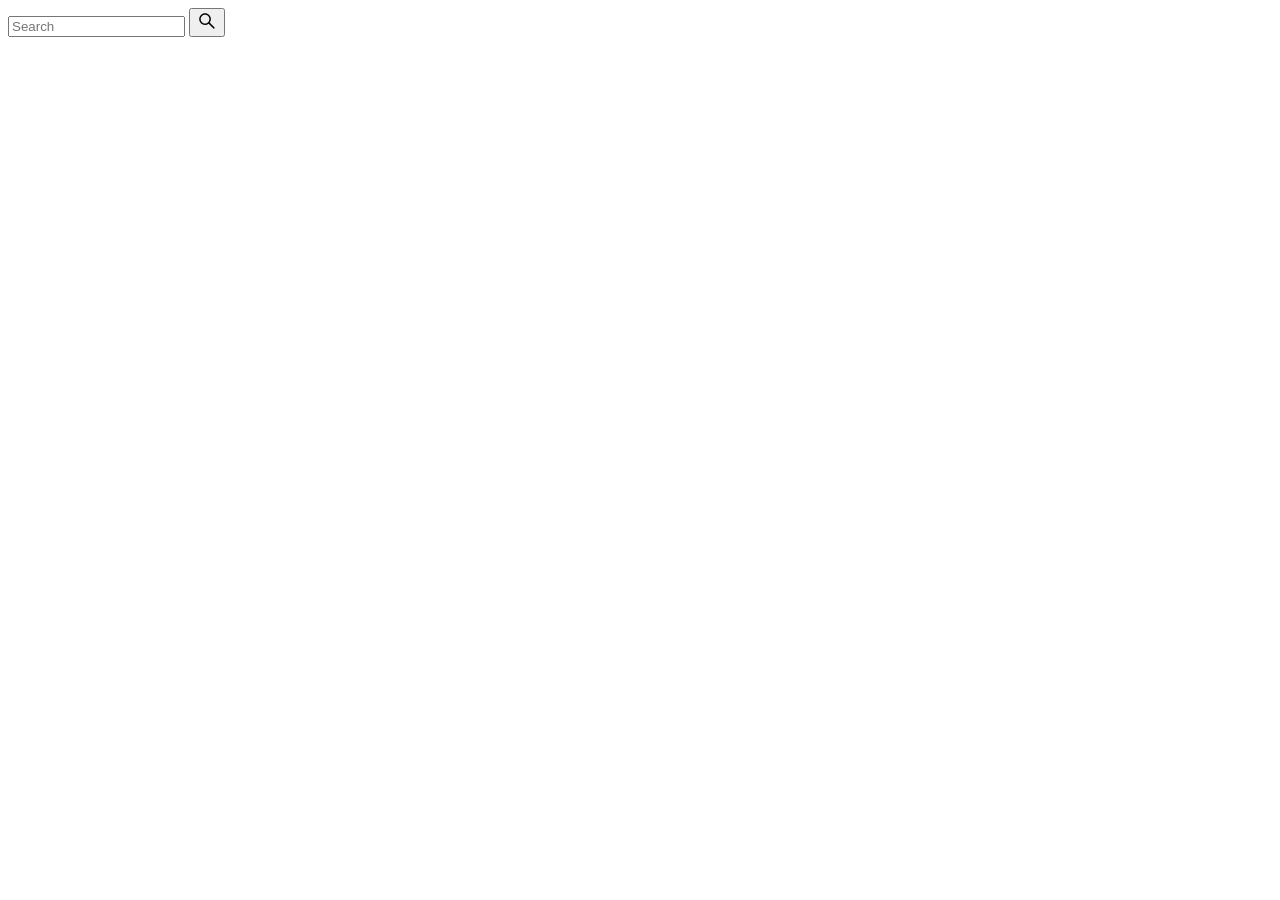
==== Weather_application/index.html @ cecdfcba "Add html page" ====
<!DOCTYPE html>
<html lang="en">

<head>
  <meta charset="UTF-8">
  <meta name="viewport" content="width=device-width, initial-scale=1.0">
  <title>Weather App</title>
  <link rel="preconnect" href="https://fonts.gstatic.com">
  <link href="https://fonts.googleapis.com/css2?family=Open+Sans&display=swap" rel="stylesheet">
  <link rel="stylesheet" href="./styles/style.css">
  <script src="./src/index.js" defer></script>
</head>

<body>
  <div class="container">
    <div class="search">
      <input type="text" class="search-bar" placeholder="Search">
      <button><svg stroke="currentColor" fill="currentColor" stroke-width="0" viewBox="0 0 1024 1024" height="1.5em"
          width="1.5em" xmlns="http://www.w3.org/2000/svg">
          <path
            d="M909.6 854.5L649.9 594.8C690.2 542.7 712 479 712 412c0-80.2-31.3-155.4-87.9-212.1-56.6-56.7-132-87.9-212.1-87.9s-155.5 31.3-212.1 87.9C143.2 256.5 112 331.8 112 412c0 80.1 31.3 155.5 87.9 212.1C256.5 680.8 331.8 712 412 712c67 0 130.6-21.8 182.7-62l259.7 259.6a8.2 8.2 0 0 0 11.6 0l43.6-43.5a8.2 8.2 0 0 0 0-11.6zM570.4 570.4C528 612.7 471.8 636 412 636s-116-23.3-158.4-65.6C211.3 528 188 471.8 188 412s23.3-116.1 65.6-158.4C296 211.3 352.2 188 412 188s116.1 23.2 158.4 65.6S636 352.2 636 412s-23.3 116.1-65.6 158.4z">
          </path>
        </svg></button>
    </div>
    <div class="weather display">
      <h2 class="city"></h2>
      <h1 class="temperature"></h1>
      <div class="flex">
        <img src="" alt="" class="icon" />
        <div class="description"></div>
      </div>
      <div class="humidity"></div>
      <div class="wind"></div>
    </div>
  </div>
</body>

</html>
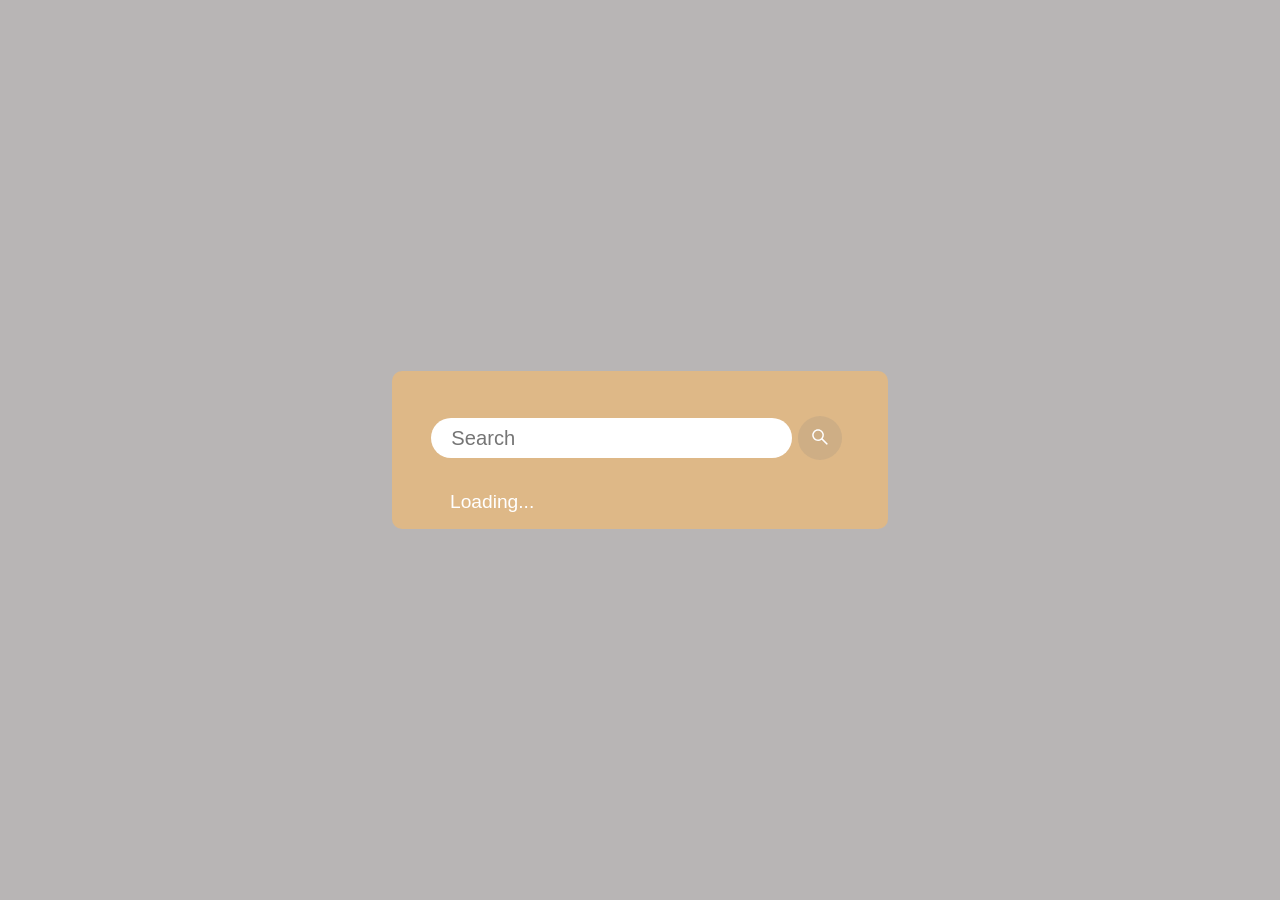
==== commit e82863f4: "Add CSS and Js files" ====
--- a/Weather_application/index.html
+++ b/Weather_application/index.html
@@ -8,9 +8,9 @@
   <link rel="preconnect" href="https://fonts.gstatic.com">
   <link href="https://fonts.googleapis.com/css2?family=Open+Sans&display=swap" rel="stylesheet">
   <link rel="stylesheet" href="./styles/style.css">
-  <script src="./src/index.js" defer></script>
-</head>
-
+  <script type='text/javascript' src='./src/config.js' defer></script>
+  <script type="text/javascript" src="./src/index.js" defer></script>
+  </head>
 <body>
   <div class="container">
     <div class="search">
--- a/Weather_application/styles/style.css
+++ b/Weather_application/styles/style.css
@@ -0,0 +1,86 @@
+body {
+  display: flex;
+  justify-content: center;
+  align-items: center;
+  height: 100vh;
+  margin: 0;
+  font-family: 'Open Sans', sans-serif;
+  background: rgb(184, 181, 181);
+  background-image: url('https://source.unsplash.com/1600x900/?landscape');
+  font-size: 120%;
+}
+
+.container {
+  background: burlywood;
+  color: rgb(16, 14, 146);
+  padding: 2em;
+  border-radius: 10px;
+  width: 100%;
+  max-width: 420px;
+  margin: 1em;
+}
+
+.search {
+  display: flex;
+  align-items: center;
+  justify-content: center;
+}
+
+button {
+  margin: 0.5em;
+  border-radius: 50%;
+  border: none;
+  height: 44px;
+  width: 44px;
+  outline: none;
+  background: #7c7c7c2b;
+  color: white;
+  cursor: pointer;
+  transition: 0.2s ease-in-out;
+}
+
+input.search-bar {
+  border: none;
+  outline: none;
+  padding: 0.4em 1em;
+  border-radius: 24px;
+  background: white;
+  color: rgb(49, 12, 12);
+  font-family: inherit;
+  font-size: 105%;
+  width: calc(100% - 100px);
+}
+
+button:hover {
+  background: #7c7c7c6b;
+}
+
+h1.temperature {
+  margin: 0;
+  margin-bottom: 0.4em;
+}
+
+.flex {
+  display: flex;
+  align-items: center;
+}
+
+.description {
+  text-transform: capitalize;
+  margin-left: 8px;
+}
+
+.weather.display {
+  visibility: hidden;
+  max-height: 20px;
+  position: relative;
+}
+
+.weather.display:after {
+  visibility: visible;
+  content: "Loading...";
+  color: white;
+  position: absolute;
+  top: 0;
+  left: 20px;
+}
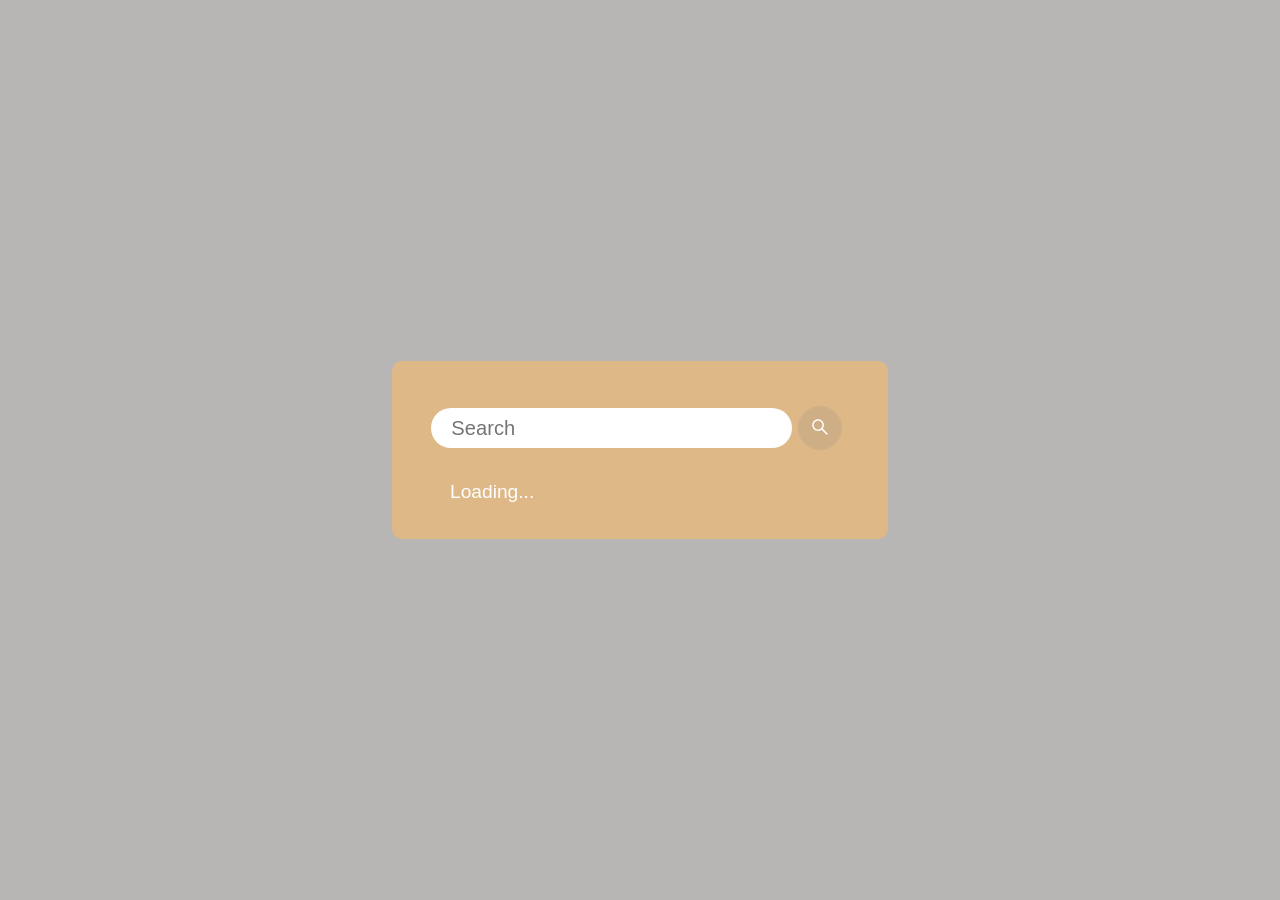
==== commit 94f85a54: "Add city weather" ====
--- a/Weather_application/index.html
+++ b/Weather_application/index.html
@@ -23,14 +23,14 @@
         </svg></button>
     </div>
     <div class="weather display">
-      <h2 class="city"></h2>
-      <h1 class="temperature"></h1>
+      <h2 class="city">Weather in Nairobi</h2>
+      <h1 class="temperature">290.77°C</h1>
       <div class="flex">
-        <img src="" alt="" class="icon" />
-        <div class="description"></div>
+        <img src="https://openweathermap.org/img/wn/04n.png" alt="" class="icon" />
+        <div class="description">Broken Clouds</div>
       </div>
-      <div class="humidity"></div>
-      <div class="wind"></div>
+      <div class="humidity">Humidity: 63%</div>
+      <div class="wind">Wind speed: 4.12 km/h</div>
     </div>
   </div>
 </body>
